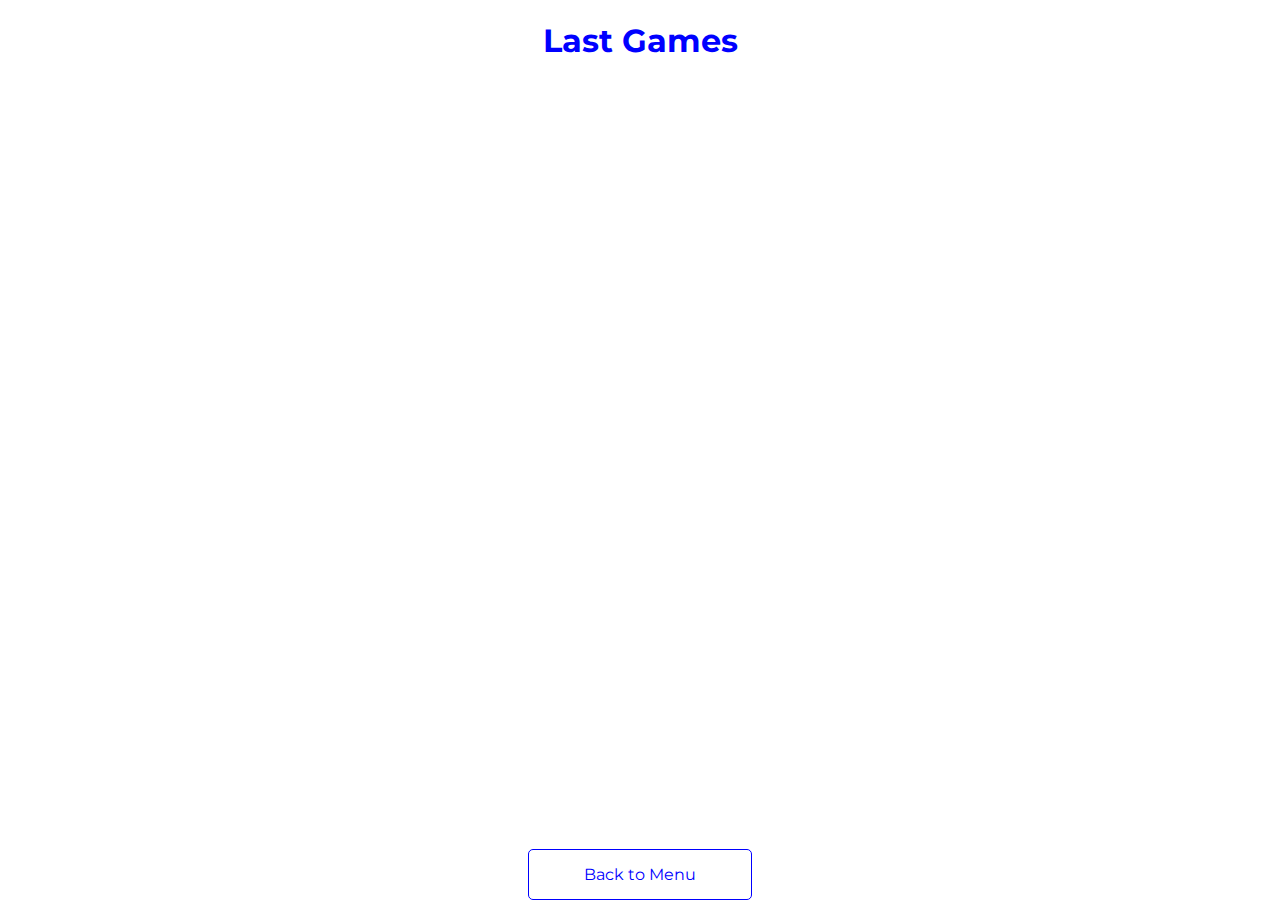
==== highscores.html @ aaae4a18 "erased deprecated code" ====
<!DOCTYPE html>
<html lang="en">
<head>
    <meta charset="UTF-8">
    <title>Historico</title>
    <link rel="preconnect" href="https://fonts.googleapis.com">
    <link rel="preconnect" href="https://fonts.gstatic.com" crossorigin>
    <link href="https://fonts.googleapis.com/css2?family=Montserrat:wght@300&display=swap" rel="stylesheet">
    <link rel="stylesheet" href="styles.css">
</head>
<body>
<header>
    <h1>Last Games</h1>
</header>
<div class="all-scores-container"></div>
<a class="menu-link" href="index.html">Back to Menu</a>

<script>
    let scoresContainer = document.querySelector(".all-scores-container");
    scoresContainer.innerHTML = ``;

    let allScoresArray = JSON.parse(localStorage.getItem("scores"));
    for (let i = allScoresArray.length - 1; i >= 0; i--) {
        if(allScoresArray[i].game === "Four in Line"){
            scoresContainer.innerHTML += `
                                          <div>Four in Line</div>
                                          <div>${allScoresArray[i].date} at ${allScoresArray[i].time}</div>
                                          <div>winner: ${allScoresArray[i].winner}</div>
                                          </br>`;

        }
        if(allScoresArray[i].game === "Memory Game"){
            scoresContainer.innerHTML += `
                                          <div>Memory Game</div>
                                          <div>${allScoresArray[i].date} at ${allScoresArray[i].time}</div>
                                          <div>duration: ${allScoresArray[i].duration}</div>
                                          <div>player: ${allScoresArray[i].name}</div>
                                          </br>
                                      `;

        }
        if(allScoresArray[i].game === "Tic Tac Toe"){
            scoresContainer.innerHTML += `
                                          <div>Tic Tac Toe</div>
                                          <div>${allScoresArray[i].date} at ${allScoresArray[i].time}</div>
                                          <div>winner: ${allScoresArray[i].name}</div>
                                          </br>
                                      `;
        }
    }
</script>

</body>
</html>
---- styles.css ----
body, html {
    margin: 0;
    height: 100%;
}


h1, h2 {
    color: rgb(0, 0, 255);
    font-family: 'Montserrat', sans-serif;
    text-align: center;
}

header {
    margin-bottom: 60px;
}

.menu-titles a {
    color: rgb(0, 0, 255);
}

.menu-titles h2 {
    border-radius: 5px;
    box-shadow: 1px 1px rgba(0, 0, 255, 0.37);
    padding: 15px;
    text-align: center;
}

.menu-titles h2:hover {
    border: 1px solid rgba(0, 0, 255, 0.37);
    box-shadow: none;
    font-size: 160%;
    transition-duration: 50ms;
}

a {
    text-decoration: none;
}


.menu {
    align-items: center;
    display: flex;
    justify-content: center;
    flex-direction: column;
    margin: 0 auto;
    max-width: 600px;
    padding: 10px;
}

.all-scores-container h2{
    display: flex;
    flex-direction: column;
}
.all-scores-container {
    align-items: center;
    display: flex;
    flex-direction: column;
    max-width: 60%;
    margin: 0 auto;

}

.menu-link {
    background-color: white;
    border: 1px solid blue;
    border-radius: 5px;
    color: rgb(0, 0, 255);
    font-family: 'Montserrat', sans-serif;
    margin: 0 auto;
    max-width: 15%;
    padding: 15px;
    position: fixed;
    right: 0;
    bottom: 0;
    left: 0;
    text-align: center;
    text-decoration: none;
}

.menu-link:hover {
    box-shadow: 1px 1px rgba(0, 0, 255, 0.37);
    font-size: 130%;
    transition-duration: 50ms;
}

#fourinline-container, #tictactoe-container, #memorygame-container {
    display: flex;
    flex-direction: column;
    justify-content: center;
    align-items: center;
}
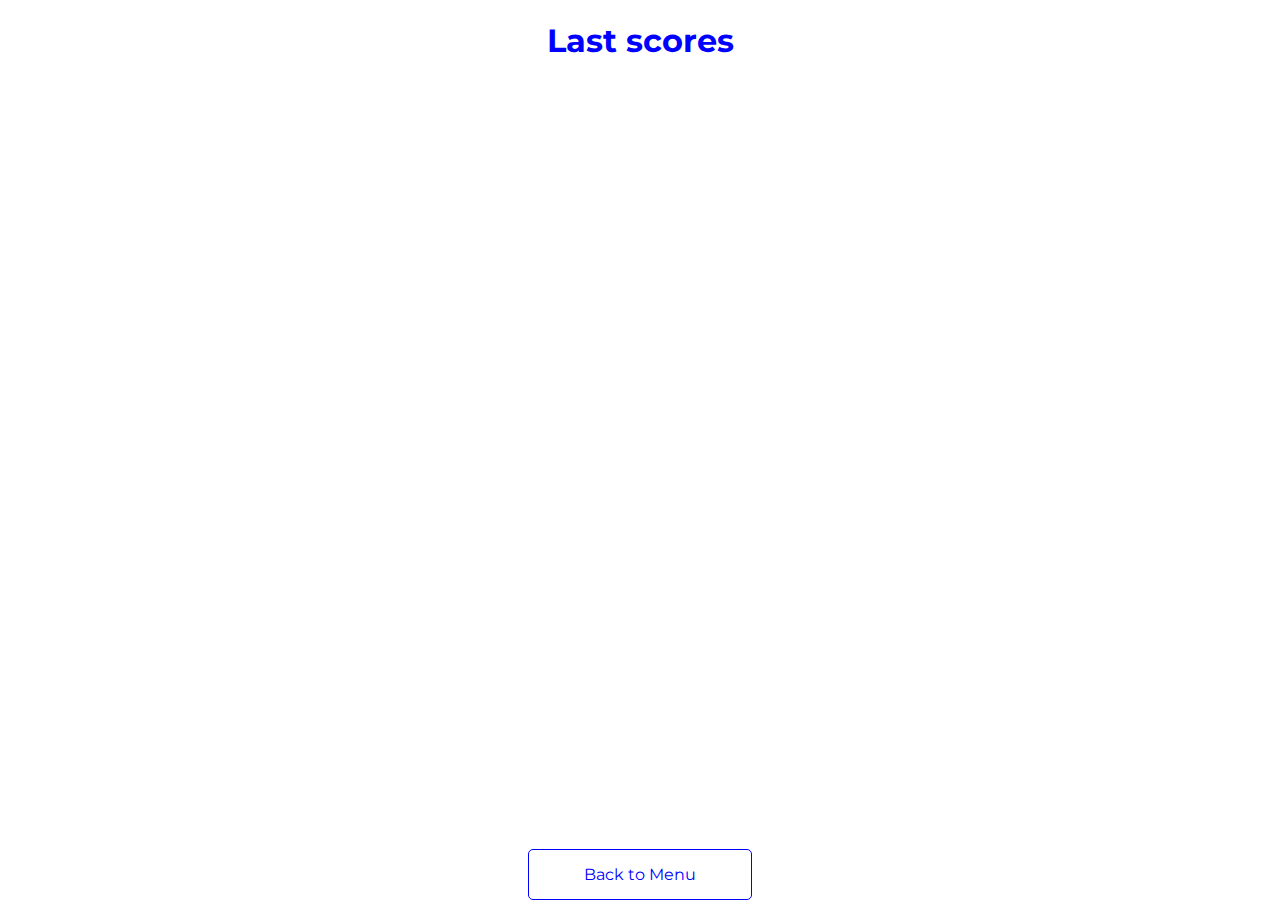
==== commit 28d825a1: "highscores.html: moved menu button to the top" ====
--- a/highscores.html
+++ b/highscores.html
@@ -2,18 +2,18 @@
 <html lang="en">
 <head>
     <meta charset="UTF-8">
-    <title>Historico</title>
+    <title>Scores</title>
     <link rel="preconnect" href="https://fonts.googleapis.com">
     <link rel="preconnect" href="https://fonts.gstatic.com" crossorigin>
     <link href="https://fonts.googleapis.com/css2?family=Montserrat:wght@300&display=swap" rel="stylesheet">
     <link rel="stylesheet" href="styles.css">
 </head>
 <body>
-<header>
-    <h1>Last Games</h1>
-</header>
+
+<h1>Last scores</h1>
+<a class="menu-link" href="index.html">Back to Menu</a>
+
 <div class="all-scores-container"></div>
-<a class="menu-link" href="index.html">Back to Menu</a>
 
 <script>
     let scoresContainer = document.querySelector(".all-scores-container");
@@ -21,7 +21,7 @@
 
     let allScoresArray = JSON.parse(localStorage.getItem("scores"));
     for (let i = allScoresArray.length - 1; i >= 0; i--) {
-        if(allScoresArray[i].game === "Four in Line"){
+        if (allScoresArray[i].game === "Four in Line") {
             scoresContainer.innerHTML += `
                                           <div>Four in Line</div>
                                           <div>${allScoresArray[i].date} at ${allScoresArray[i].time}</div>
@@ -29,7 +29,7 @@
                                           </br>`;
 
         }
-        if(allScoresArray[i].game === "Memory Game"){
+        if (allScoresArray[i].game === "Memory Game") {
             scoresContainer.innerHTML += `
                                           <div>Memory Game</div>
                                           <div>${allScoresArray[i].date} at ${allScoresArray[i].time}</div>
@@ -39,7 +39,7 @@
                                       `;
 
         }
-        if(allScoresArray[i].game === "Tic Tac Toe"){
+        if (allScoresArray[i].game === "Tic Tac Toe") {
             scoresContainer.innerHTML += `
                                           <div>Tic Tac Toe</div>
                                           <div>${allScoresArray[i].date} at ${allScoresArray[i].time}</div>
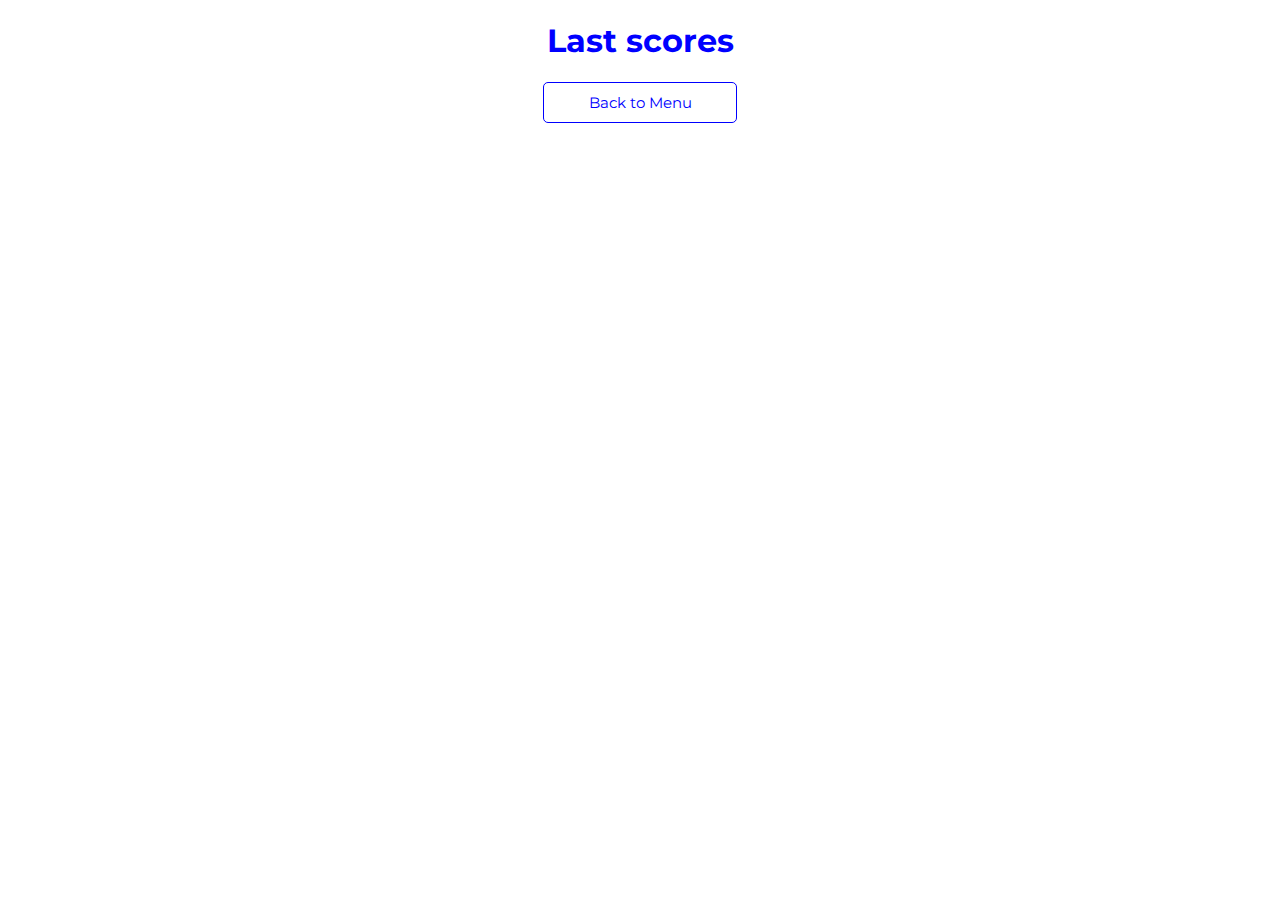
==== commit af8d5d97: "highscores.html: reorganized  scoresContainer.innerHTML" ====
--- a/highscores.html
+++ b/highscores.html
@@ -23,27 +23,24 @@
     for (let i = allScoresArray.length - 1; i >= 0; i--) {
         if (allScoresArray[i].game === "Four in Line") {
             scoresContainer.innerHTML += `
-                                          <div>Four in Line</div>
-                                          <div>${allScoresArray[i].date} at ${allScoresArray[i].time}</div>
-                                          <div>winner: ${allScoresArray[i].winner}</div>
+                                          <div><strong>Four in Line, </strong>${allScoresArray[i].date} at ${allScoresArray[i].time}</div>
+                                          <div>winner: ${allScoresArray[i].winner}!</div>
                                           </br>`;
 
         }
         if (allScoresArray[i].game === "Memory Game") {
             scoresContainer.innerHTML += `
-                                          <div>Memory Game</div>
-                                          <div>${allScoresArray[i].date} at ${allScoresArray[i].time}</div>
+                                          <div><strong>Memory Game, </strong>${allScoresArray[i].date} at ${allScoresArray[i].time}</div>
                                           <div>duration: ${allScoresArray[i].duration}</div>
-                                          <div>player: ${allScoresArray[i].name}</div>
+                                          <div>player: ${allScoresArray[i].name}!</div>
                                           </br>
                                       `;
 
         }
         if (allScoresArray[i].game === "Tic Tac Toe") {
             scoresContainer.innerHTML += `
-                                          <div>Tic Tac Toe</div>
-                                          <div>${allScoresArray[i].date} at ${allScoresArray[i].time}</div>
-                                          <div>winner: ${allScoresArray[i].name}</div>
+                                          <div><strong>Tic Tac Toe, </strong>${allScoresArray[i].date} at ${allScoresArray[i].time}</div>
+                                          <div>winner: ${allScoresArray[i].name}!</div>
                                           </br>
                                       `;
         }
--- a/styles.css
+++ b/styles.css
@@ -1,6 +1,7 @@
 body, html {
     margin: 0;
     height: 100%;
+    padding: 0;
 }
 
 
@@ -10,8 +11,23 @@
     text-align: center;
 }
 
-header {
-    margin-bottom: 60px;
+a {
+    text-decoration: none;
+}
+
+footer {
+    background-color: white;
+    font-family: 'Montserrat', sans-serif;
+    padding: 10px;
+    position: fixed;
+    right: 0;
+    bottom: 0;
+    left: 0;
+    text-align: center;
+}
+
+.footer-links {
+    color: rgba(255, 0, 0, 0.65);
 }
 
 .menu-titles a {
@@ -31,12 +47,6 @@
     font-size: 160%;
     transition-duration: 50ms;
 }
-
-a {
-    text-decoration: none;
-}
-
-
 .menu {
     align-items: center;
     display: flex;
@@ -64,22 +74,21 @@
     background-color: white;
     border: 1px solid blue;
     border-radius: 5px;
+    box-sizing: content-box;
     color: rgb(0, 0, 255);
+    display: block;
     font-family: 'Montserrat', sans-serif;
-    margin: 0 auto;
+    font-size: 15px;
+    margin: 10px auto;
     max-width: 15%;
-    padding: 15px;
-    position: fixed;
-    right: 0;
-    bottom: 0;
-    left: 0;
+    padding: 10px 0;
     text-align: center;
     text-decoration: none;
 }
 
 .menu-link:hover {
     box-shadow: 1px 1px rgba(0, 0, 255, 0.37);
-    font-size: 130%;
+    font-size: 16px;
     transition-duration: 50ms;
 }
 
@@ -88,4 +97,5 @@
     flex-direction: column;
     justify-content: center;
     align-items: center;
-}+}
+
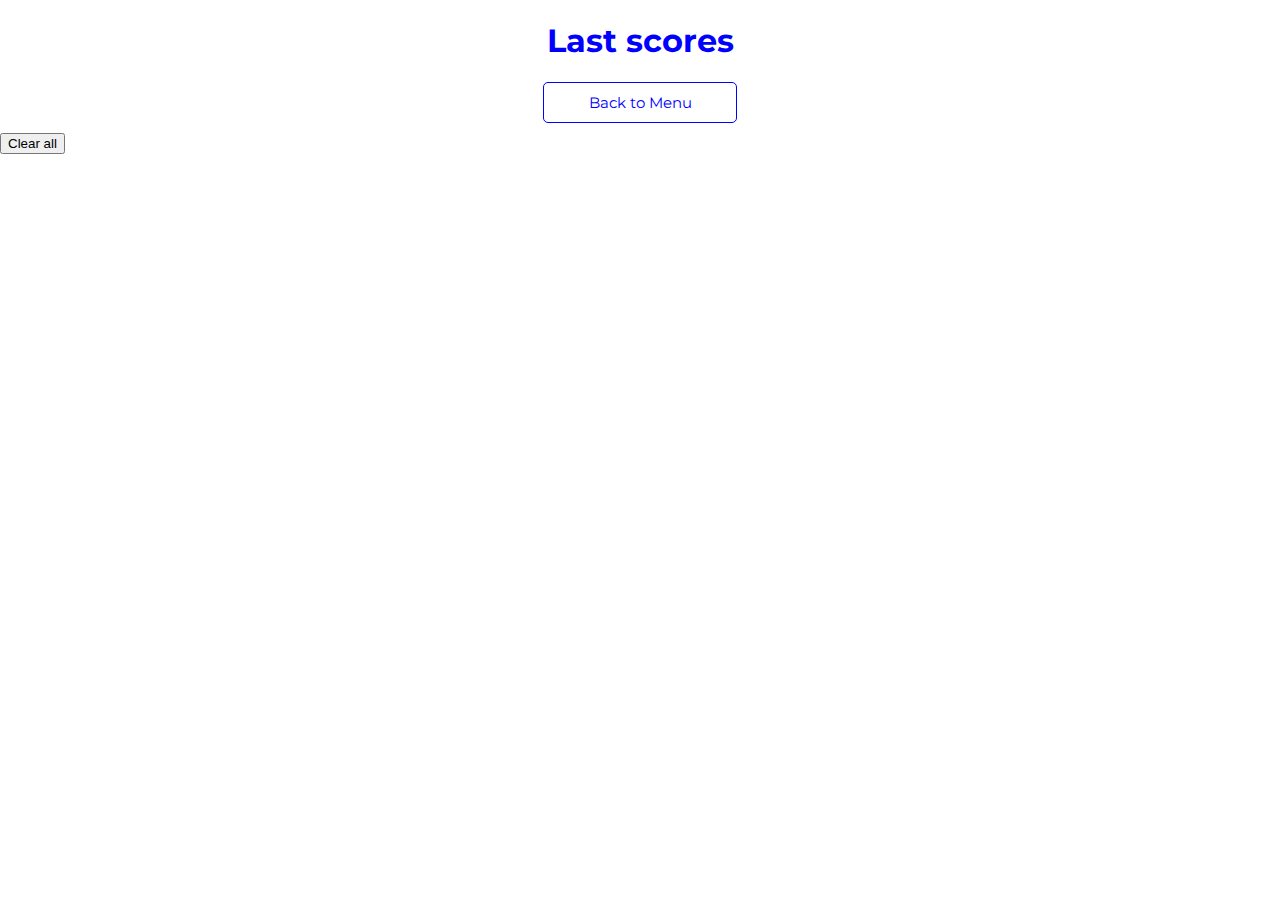
==== commit 22cae90d: "Incorporated a clear-button that clears the localStorage each time it is clicked, and reload the pag" ====
--- a/highscores.html
+++ b/highscores.html
@@ -12,19 +12,25 @@
 
 <h1>Last scores</h1>
 <a class="menu-link" href="index.html">Back to Menu</a>
+<button id="clear-button">Clear all</button>
 
 <div class="all-scores-container"></div>
 
 <script>
     let scoresContainer = document.querySelector(".all-scores-container");
     scoresContainer.innerHTML = ``;
+    let clearButton = document.querySelector("#clear-button");
+    clearButton.addEventListener("click", function(){
+        localStorage.clear();
+       window.location.reload();
+    })
 
     let allScoresArray = JSON.parse(localStorage.getItem("scores"));
     for (let i = allScoresArray.length - 1; i >= 0; i--) {
         if (allScoresArray[i].game === "Four in Line") {
             scoresContainer.innerHTML += `
                                           <div><strong>Four in Line, </strong>${allScoresArray[i].date} at ${allScoresArray[i].time}</div>
-                                          <div>winner: ${allScoresArray[i].winner}!</div>
+                                          <div>winner: ${allScoresArray[i].winner}</div>
                                           </br>`;
 
         }
@@ -32,7 +38,7 @@
             scoresContainer.innerHTML += `
                                           <div><strong>Memory Game, </strong>${allScoresArray[i].date} at ${allScoresArray[i].time}</div>
                                           <div>duration: ${allScoresArray[i].duration}</div>
-                                          <div>player: ${allScoresArray[i].name}!</div>
+                                          <div>player: ${allScoresArray[i].name}</div>
                                           </br>
                                       `;
 
@@ -40,7 +46,7 @@
         if (allScoresArray[i].game === "Tic Tac Toe") {
             scoresContainer.innerHTML += `
                                           <div><strong>Tic Tac Toe, </strong>${allScoresArray[i].date} at ${allScoresArray[i].time}</div>
-                                          <div>winner: ${allScoresArray[i].name}!</div>
+                                          <div>winner: ${allScoresArray[i].name}</div>
                                           </br>
                                       `;
         }
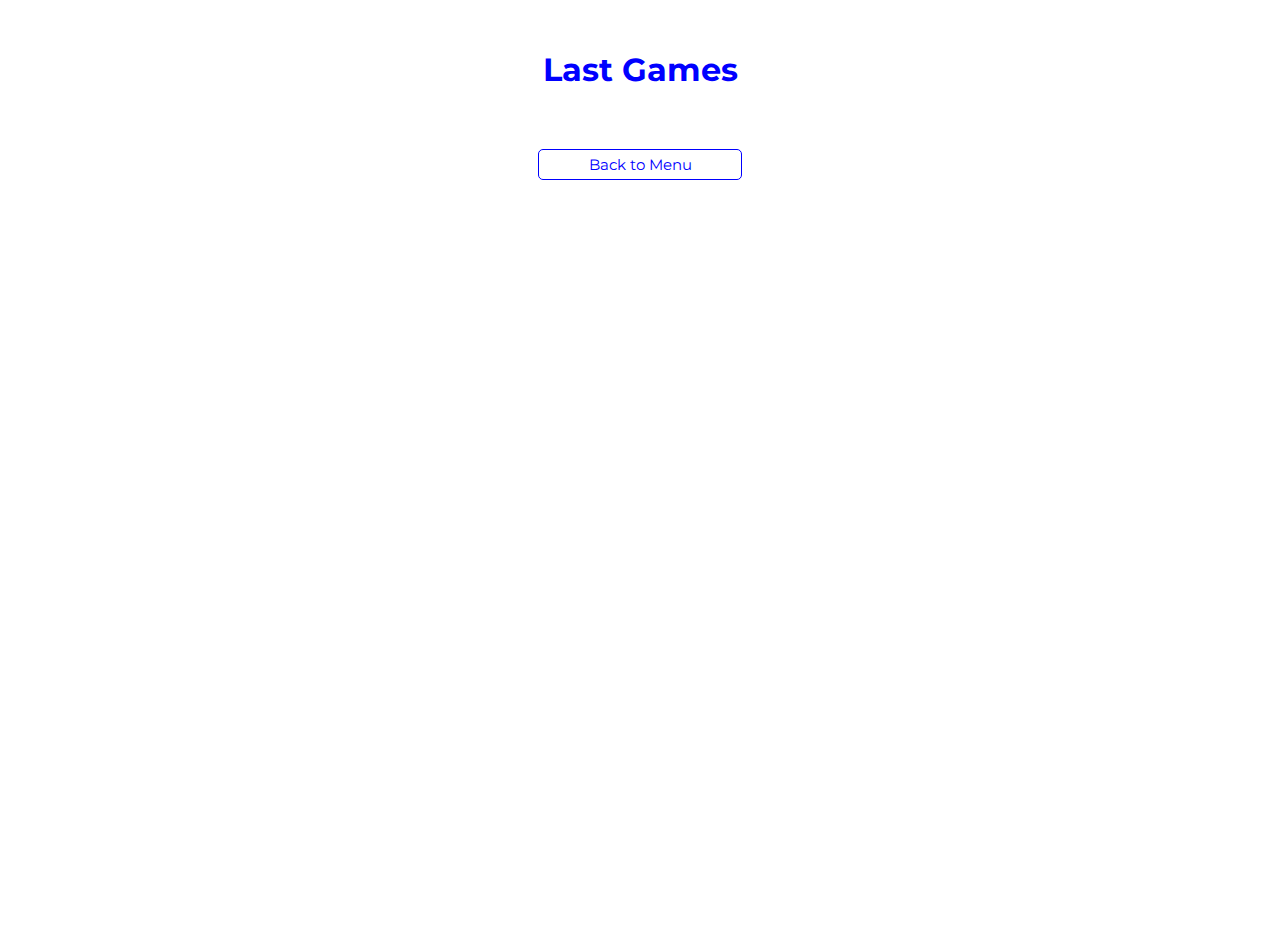
==== commit bf4a7e15: "TicTacToe  b" ====
--- a/highscores.html
+++ b/highscores.html
@@ -2,51 +2,49 @@
 <html lang="en">
 <head>
     <meta charset="UTF-8">
-    <title>Scores</title>
+    <title>Historico</title>
     <link rel="preconnect" href="https://fonts.googleapis.com">
     <link rel="preconnect" href="https://fonts.gstatic.com" crossorigin>
     <link href="https://fonts.googleapis.com/css2?family=Montserrat:wght@300&display=swap" rel="stylesheet">
     <link rel="stylesheet" href="styles.css">
 </head>
 <body>
-
-<h1>Last scores</h1>
+<header>
+    <h1>Last Games</h1>
+</header>
+<div class="all-scores-container"></div>
 <a class="menu-link" href="index.html">Back to Menu</a>
-<button id="clear-button">Clear all</button>
-
-<div class="all-scores-container"></div>
 
 <script>
     let scoresContainer = document.querySelector(".all-scores-container");
     scoresContainer.innerHTML = ``;
-    let clearButton = document.querySelector("#clear-button");
-    clearButton.addEventListener("click", function(){
-        localStorage.clear();
-       window.location.reload();
-    })
 
     let allScoresArray = JSON.parse(localStorage.getItem("scores"));
     for (let i = allScoresArray.length - 1; i >= 0; i--) {
-        if (allScoresArray[i].game === "Four in Line") {
+        if(allScoresArray[i].game === "Four in Line"){
             scoresContainer.innerHTML += `
-                                          <div><strong>Four in Line, </strong>${allScoresArray[i].date} at ${allScoresArray[i].time}</div>
+                                          <div>Four in Line</div>
+                                          <div>${allScoresArray[i].date} at ${allScoresArray[i].time}</div>
                                           <div>winner: ${allScoresArray[i].winner}</div>
                                           </br>`;
 
         }
-        if (allScoresArray[i].game === "Memory Game") {
+        if(allScoresArray[i].game === "Memory Game"){
             scoresContainer.innerHTML += `
-                                          <div><strong>Memory Game, </strong>${allScoresArray[i].date} at ${allScoresArray[i].time}</div>
+                                          <div>Memory Game</div>
+                                          <div>${allScoresArray[i].date} at ${allScoresArray[i].time}</div>
                                           <div>duration: ${allScoresArray[i].duration}</div>
                                           <div>player: ${allScoresArray[i].name}</div>
                                           </br>
                                       `;
 
         }
-        if (allScoresArray[i].game === "Tic Tac Toe") {
+        if(allScoresArray[i].game === "Tic Tac Toe"){
             scoresContainer.innerHTML += `
-                                          <div><strong>Tic Tac Toe, </strong>${allScoresArray[i].date} at ${allScoresArray[i].time}</div>
+                                          <div>Tic Tac Toe</div>
+                                          <div>${allScoresArray[i].date} at ${allScoresArray[i].time}</div>
                                           <div>winner: ${allScoresArray[i].name}</div>
+                                          <div>duration: ${allScoresArray[i].duration}</div>
                                           </br>
                                       `;
         }
--- a/styles.css
+++ b/styles.css
@@ -9,6 +9,10 @@
     color: rgb(0, 0, 255);
     font-family: 'Montserrat', sans-serif;
     text-align: center;
+}
+
+h1 {
+    margin-top: 50px;
 }
 
 a {
@@ -32,6 +36,16 @@
 
 .menu-titles a {
     color: rgb(0, 0, 255);
+}
+
+
+.scores-link {
+    border-radius: 5px;
+    box-shadow: 1px 1px rgba(0, 0, 255, 0.37);
+    font-size: 15px;
+    font-family: 'Montserrat', sans-serif;
+    margin-top: 50px;
+
 }
 
 .menu-titles h2 {
@@ -65,12 +79,15 @@
     align-items: center;
     display: flex;
     flex-direction: column;
+    font-family: 'Montserrat', sans-serif;
     max-width: 60%;
-    margin: 0 auto;
-
+    margin: 50px auto 0;
 }
 
-.menu-link {
+.lp-title {
+    font-size: 50px;
+}
+.menu-link, #clear-button {
     background-color: white;
     border: 1px solid blue;
     border-radius: 5px;
@@ -81,16 +98,18 @@
     font-size: 15px;
     margin: 10px auto;
     max-width: 15%;
-    padding: 10px 0;
+    padding: 5px;
     text-align: center;
     text-decoration: none;
 }
 
-.menu-link:hover {
+.menu-link:hover, #clear-button:hover {
     box-shadow: 1px 1px rgba(0, 0, 255, 0.37);
+    cursor: pointer;
     font-size: 16px;
     transition-duration: 50ms;
 }
+
 
 #fourinline-container, #tictactoe-container, #memorygame-container {
     display: flex;
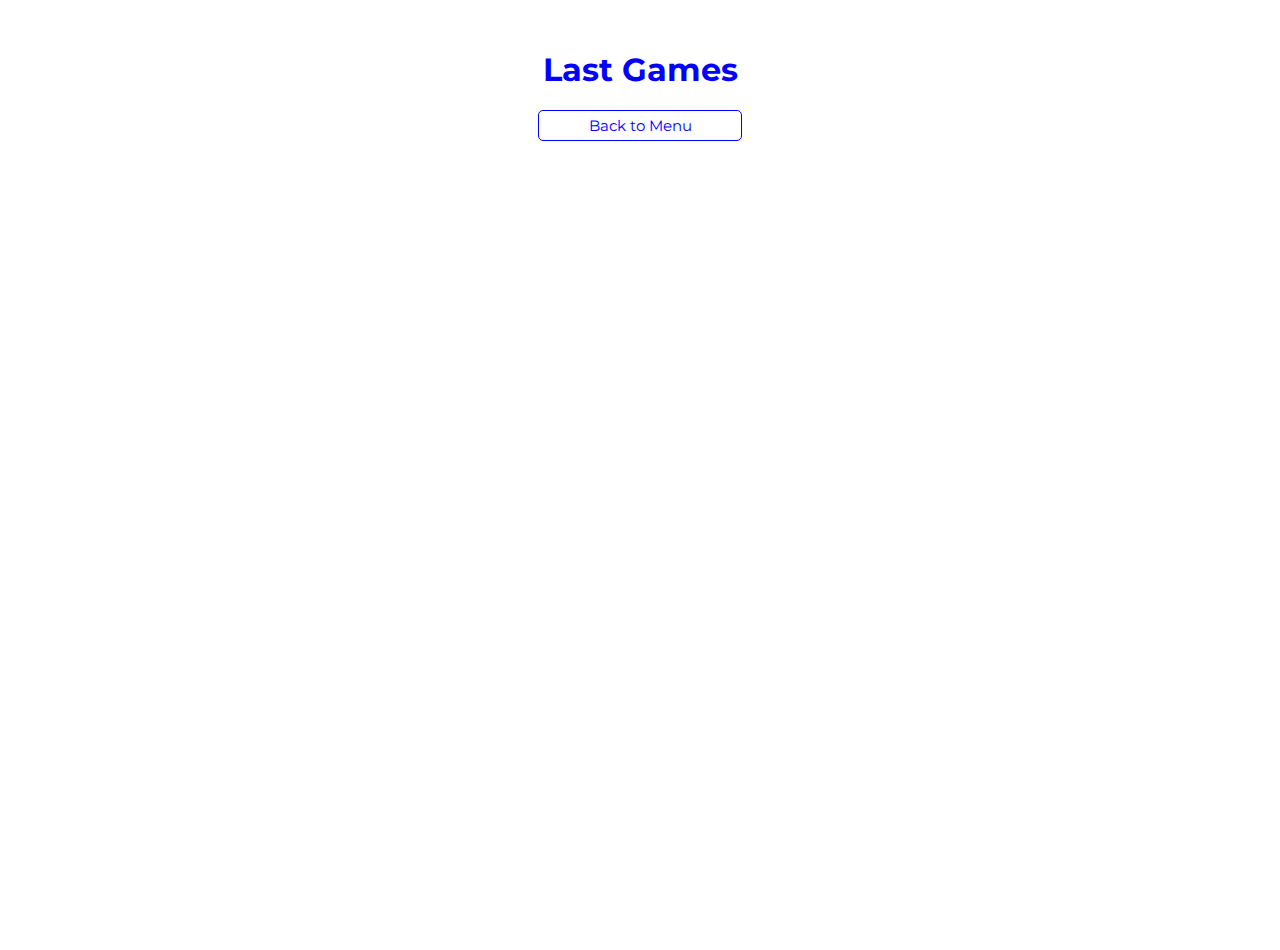
==== commit 14da183c: "TicTacToe" ====
--- a/highscores.html
+++ b/highscores.html
@@ -12,8 +12,9 @@
 <header>
     <h1>Last Games</h1>
 </header>
+<a class="menu-link" href="index.html">Back to Menu</a>
 <div class="all-scores-container"></div>
-<a class="menu-link" href="index.html">Back to Menu</a>
+
 
 <script>
     let scoresContainer = document.querySelector(".all-scores-container");
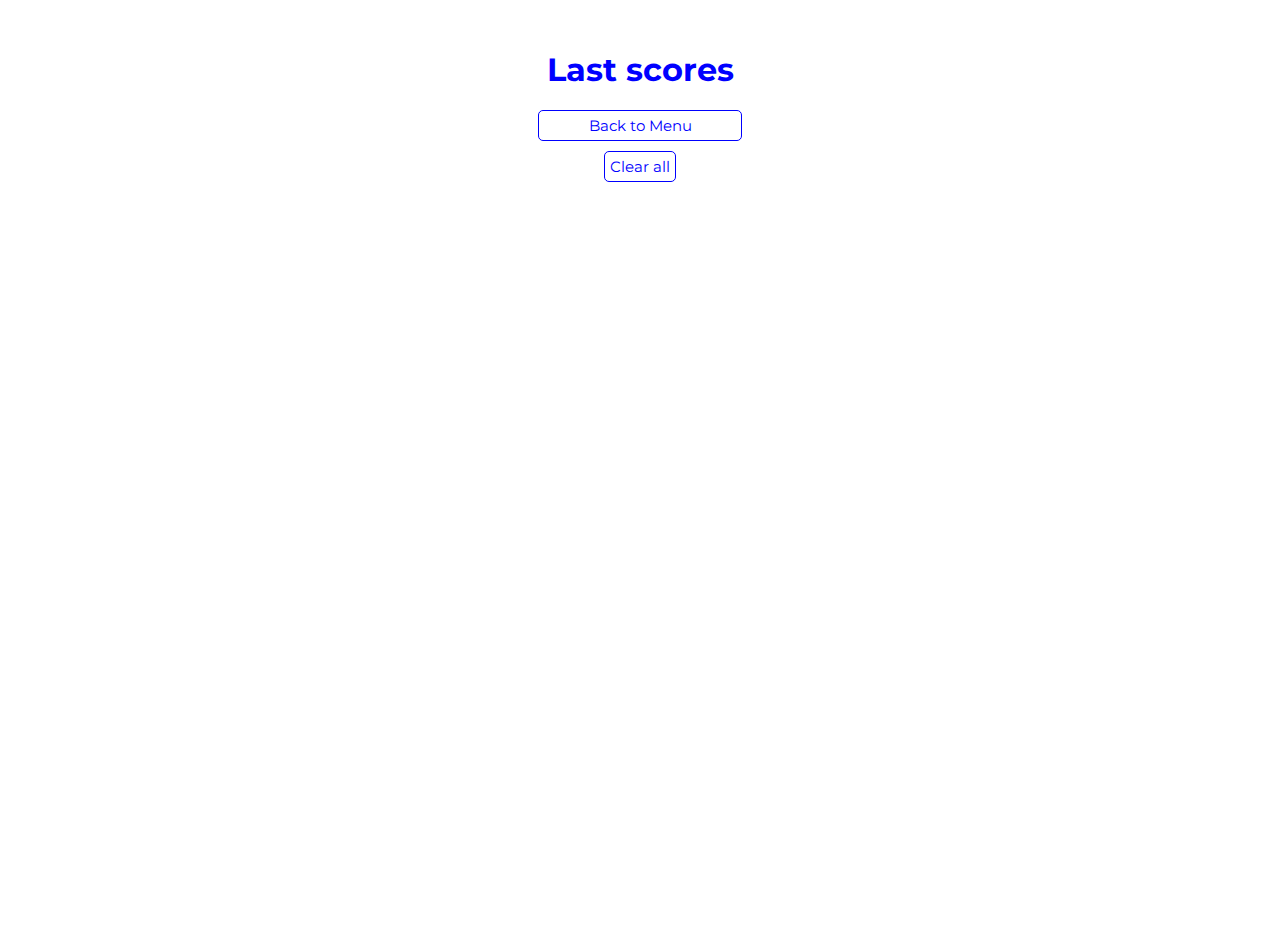
==== commit 45d82b14: "styled the clear all button, added margin-top above <div class="all-scores-container"></div>" ====
--- a/highscores.html
+++ b/highscores.html
@@ -2,50 +2,51 @@
 <html lang="en">
 <head>
     <meta charset="UTF-8">
-    <title>Historico</title>
+    <title>Scores</title>
     <link rel="preconnect" href="https://fonts.googleapis.com">
     <link rel="preconnect" href="https://fonts.gstatic.com" crossorigin>
     <link href="https://fonts.googleapis.com/css2?family=Montserrat:wght@300&display=swap" rel="stylesheet">
     <link rel="stylesheet" href="styles.css">
 </head>
 <body>
-<header>
-    <h1>Last Games</h1>
-</header>
+
+<h1>Last scores</h1>
 <a class="menu-link" href="index.html">Back to Menu</a>
+<button id="clear-button">Clear all</button>
+
 <div class="all-scores-container"></div>
-
 
 <script>
     let scoresContainer = document.querySelector(".all-scores-container");
     scoresContainer.innerHTML = ``;
+    let clearButton = document.querySelector("#clear-button");
+    clearButton.addEventListener("click", function(){
+        localStorage.clear();
+        window.location.reload();
+    })
 
     let allScoresArray = JSON.parse(localStorage.getItem("scores"));
     for (let i = allScoresArray.length - 1; i >= 0; i--) {
-        if(allScoresArray[i].game === "Four in Line"){
+        if (allScoresArray[i].game === "Four in Line") {
             scoresContainer.innerHTML += `
-                                          <div>Four in Line</div>
-                                          <div>${allScoresArray[i].date} at ${allScoresArray[i].time}</div>
+                                          <div><strong>Four in Line, </strong>${allScoresArray[i].date} at ${allScoresArray[i].time}</div>
                                           <div>winner: ${allScoresArray[i].winner}</div>
                                           </br>`;
 
         }
-        if(allScoresArray[i].game === "Memory Game"){
+        if (allScoresArray[i].game === "Memory Game") {
             scoresContainer.innerHTML += `
-                                          <div>Memory Game</div>
-                                          <div>${allScoresArray[i].date} at ${allScoresArray[i].time}</div>
+                                          <div><strong>Memory Game, </strong>${allScoresArray[i].date} at ${allScoresArray[i].time}</div>
                                           <div>duration: ${allScoresArray[i].duration}</div>
                                           <div>player: ${allScoresArray[i].name}</div>
                                           </br>
                                       `;
 
         }
-        if(allScoresArray[i].game === "Tic Tac Toe"){
+        if (allScoresArray[i].game === "Tic Tac Toe") {
             scoresContainer.innerHTML += `
-                                          <div>Tic Tac Toe</div>
-                                          <div>${allScoresArray[i].date} at ${allScoresArray[i].time}</div>
+                                          <div><strong>Tic Tac Toe, </strong>${allScoresArray[i].date} at ${allScoresArray[i].time}</div>
                                           <div>winner: ${allScoresArray[i].name}</div>
-                                          <div>duration: ${allScoresArray[i].duration}</div>
                                           </br>
                                       `;
         }
